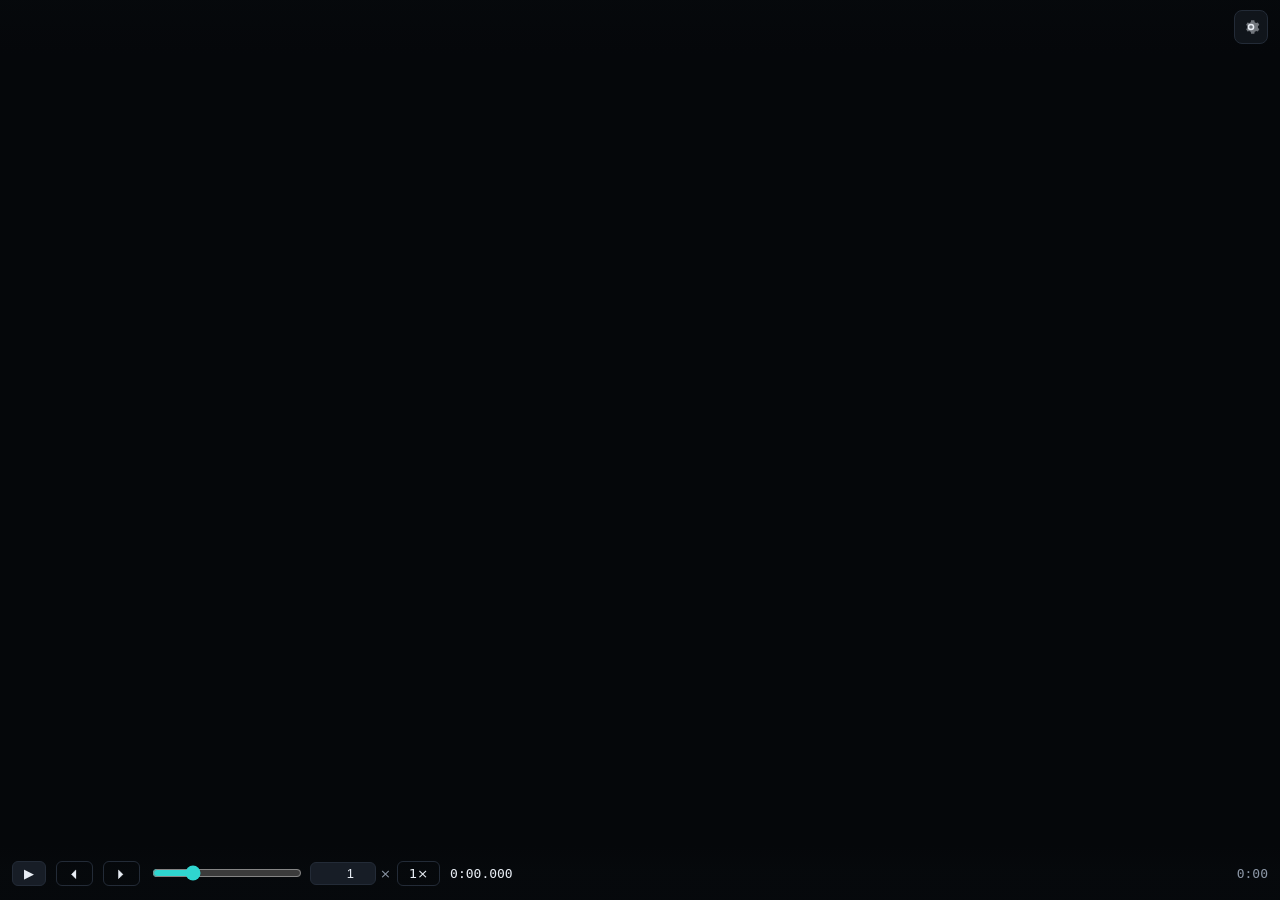
==== crates/gui/ui/analyze.html @ a756b613 "Analyze playback: real-time frame streaming instead of a flipbook Measured first: the renderer itsel" ====
<!doctype html>
<html lang="en">
<head>
  <meta charset="utf-8" />
  <meta name="viewport" content="width=device-width, initial-scale=1" />
  <title>rhythr — Analyze</title>
  <link rel="stylesheet" href="style.css" />
  <link rel="stylesheet" href="analyze.css" />
</head>
<body class="an-window">
  <div id="stage">
    <canvas id="an-canvas"></canvas>
    <div id="an-msg" hidden></div>

    <div id="an-topbar">
      <span id="an-title" class="mono"></span>
      <span id="an-chip" class="chip info" hidden></span>
      <button class="an-icon" id="an-gear" title="Options (O)" aria-label="Options">
        <svg viewBox="0 0 24 24" width="20" height="20" aria-hidden="true">
          <path fill="currentColor" d="M12 8a4 4 0 1 0 0 8 4 4 0 0 0 0-8Zm0 6.2a2.2 2.2 0 1 1 0-4.4 2.2 2.2 0 0 1 0 4.4Z"/>
          <path fill="currentColor" d="m20.3 13.1.1-1.1-.1-1.1 1.7-1.3-1.7-3-2 .7q-.9-.7-1.9-1.1L16 4h-3.9l-.4 2.2q-1 .4-1.9 1.1l-2-.7-1.7 3 1.7 1.3-.1 1.1.1 1.1-1.7 1.3 1.7 3 2-.7q.9.7 1.9 1.1l.4 2.2H16l.4-2.2q1-.4 1.9-1.1l2 .7 1.7-3-1.7-1.3Z" opacity=".45"/>
        </svg>
      </button>
    </div>

    <div id="an-playbar">
      <button class="btn small" id="an-play" title="Play / pause (Space)">▶</button>
      <button class="btn small ghost" id="an-back" title="One frame back (←)">⏴</button>
      <button class="btn small ghost" id="an-fwd" title="One frame forward (→)">⏵</button>
      <span class="an-speedbox">
        <input type="range" id="an-speed" min="1" max="400" step="1" value="100" title="Playback speed">
        <input type="number" id="an-speed-num" min="0.01" max="4" step="0.01" value="1">
        <span class="an-x">×</span>
        <button class="btn small ghost" id="an-speed-reset" title="Back to 1×">1×</button>
      </span>
      <span id="an-time" class="mono">0:00.000</span>
      <canvas id="an-scrub"></canvas>
      <span id="an-total" class="mono">0:00</span>
    </div>
  </div>

  <aside id="an-options" hidden>
    <div class="an-opt-head">
      <nav id="an-secnav"></nav>
      <button class="an-icon" id="an-close" title="Hide options (O / Esc)" aria-label="Hide options">✕</button>
    </div>
    <div id="an-secbody"></div>
  </aside>

  <script src="analyze-window.js"></script>
</body>
</html>
---- crates/gui/ui/style.css ----
/* rhythr desktop UI — dark, committed to the game's look. */

:root {
  --bg: #0b0e12;
  --panel: #12161d;
  --panel-2: #171d26;
  --border: #232b37;
  --text: #e8edf4;
  --muted: #8b96a5;
  --accent: #2fd6d0;
  --accent-soft: rgba(47, 214, 208, 0.14);
  --danger: #ff5d6c;
  --ok: #58d68b;
  --warn: #f2c14e;
  --radius: 8px;
  font-size: 15px;
}

* { box-sizing: border-box; }

/* display:flex/grid on a rule would defeat the hidden attribute. */
[hidden] { display: none !important; }

select, option { background: var(--panel-2); color: var(--text); }

html, body {
  margin: 0;
  height: 100%;
  background: var(--bg);
  color: var(--text);
  font-family: system-ui, -apple-system, "Segoe UI", sans-serif;
  overflow: hidden;
  user-select: none;
  -webkit-user-select: none;
}

.mono { font-family: ui-monospace, "Cascadia Mono", Consolas, monospace; font-variant-numeric: tabular-nums; }
.muted { color: var(--muted); }
code { font-family: ui-monospace, Consolas, monospace; color: var(--accent); font-size: 0.92em; }

/* ───────────────────────── frame ───────────────────────── */

#topbar {
  display: flex; align-items: center; justify-content: space-between;
  height: 44px; padding: 0 14px;
  border-bottom: 1px solid var(--border);
  background: var(--panel);
}
.brand { display: flex; align-items: center; gap: 9px; font-weight: 600; letter-spacing: 0.01em; }
.brand .ver { color: var(--muted); font-weight: 400; font-size: 13px; }
#topbar-info { font-size: 13px; }

#layout {
  display: grid;
  grid-template-columns: 304px 1fr 288px;
  gap: 10px;
  padding: 10px;
  height: calc(100vh - 44px);
  min-height: 0;
}

#sources, #settings { display: flex; flex-direction: column; gap: 10px; min-height: 0; overflow-y: auto; }
#center { display: flex; flex-direction: column; gap: 8px; min-width: 0; min-height: 0; justify-content: center; }

/* ───────────────────────── cards ───────────────────────── */

.card {
  background: var(--panel);
  border: 1px solid var(--border);
  border-radius: var(--radius);
  padding: 10px 12px;
  flex-shrink: 0;
}
.card-head { display: flex; align-items: center; justify-content: space-between; margin-bottom: 6px; }
.card-head h2 { margin: 0; font-size: 12px; text-transform: uppercase; letter-spacing: 0.08em; color: var(--muted); font-weight: 600; }
.head-actions { display: flex; gap: 6px; }
.card-body .hint { margin: 4px 0; color: var(--muted); font-size: 13.5px; }

.src-title { font-weight: 600; margin: 2px 0 3px; overflow-wrap: anywhere; }
.src-meta { font-size: 13px; color: var(--muted); line-height: 1.55; }
.src-meta b { color: var(--text); font-weight: 500; }

.chip {
  display: inline-flex; align-items: center; gap: 5px;
  font-size: 12px; padding: 2px 8px; border-radius: 99px;
  border: 1px solid var(--border); margin-top: 6px;
}
.chip::before { content: ""; width: 6px; height: 6px; border-radius: 50%; background: currentColor; }
.chip.ok { color: var(--ok); border-color: rgba(88, 214, 139, 0.35); }
.chip.bad { color: var(--danger); border-color: rgba(255, 93, 108, 0.4); }
.chip.warn { color: var(--warn); border-color: rgba(242, 193, 78, 0.4); }
.chip.info { color: var(--accent); border-color: rgba(47, 214, 208, 0.35); }

#recent-list { list-style: none; margin: 0; padding: 0; }
#recent-list li {
  padding: 5px 6px; border-radius: 5px; cursor: pointer;
  font-size: 13px; color: var(--muted);
  white-space: nowrap; overflow: hidden; text-overflow: ellipsis;
}
#recent-list li:hover { background: var(--panel-2); color: var(--text); }

/* ───────────────────────── preview ───────────────────────── */

#preview-wrap {
  position: relative; flex: 1; min-height: 0; width: 100%; align-self: center;
  background: #05070a;
  border: 1px solid var(--border); border-radius: var(--radius);
  display: flex; align-items: center; justify-content: center;
  overflow: hidden;
}
#preview-img { max-width: 100%; max-height: 100%; display: block; }
#dropzone { text-align: center; color: var(--muted); }
#dropzone svg { color: var(--accent); opacity: 0.8; margin-bottom: 8px; }
#dropzone p { margin: 4px 0; }
#dropzone strong { color: var(--text); font-weight: 600; }

#preview-msg {
  position: absolute; inset: auto 0 0 0; padding: 6px 10px;
  background: rgba(11, 14, 18, 0.85); color: var(--warn); font-size: 13px;
}

#scrub-row { display: flex; align-items: center; gap: 10px; flex: 1 1 52px; min-height: 52px; max-height: 150px; }
#scrub-row span { font-size: 13px; color: var(--muted); width: 48px; text-align: center; }
#scrubber {
  flex: 1; height: 100%; min-height: 52px; min-width: 0;
  background: var(--panel);
  border: 1px solid var(--border); border-radius: 6px;
  cursor: crosshair; display: block;
}

/* ───────────────────────── render bar ───────────────────────── */

#render-bar {
  display: flex; align-items: center; gap: 12px;
  background: var(--panel);
  border: 1px solid var(--border); border-radius: var(--radius);
  padding: 10px 12px; flex-shrink: 0;
}
#render-status { flex: 1; min-width: 0; }
#render-text { font-size: 13.5px; white-space: nowrap; overflow: hidden; text-overflow: ellipsis; }
#render-progress-track {
  height: 6px; border-radius: 3px; background: var(--panel-2);
  overflow: hidden; margin-bottom: 5px;
}
#render-progress-fill {
  height: 100%; width: 0%;
  background: var(--accent);
  border-radius: 3px;
  transition: width 0.15s linear;
}

/* ───────────────────────── buttons ───────────────────────── */

.btn {
  font: inherit; color: var(--text);
  background: var(--panel-2);
  border: 1px solid var(--border); border-radius: 6px;
  padding: 7px 14px; cursor: pointer;
}
.btn:hover { border-color: var(--muted); }
.btn:disabled { opacity: 0.45; cursor: default; }
.btn:disabled:hover { border-color: var(--border); }
.btn.small { padding: 4px 11px; font-size: 13px; }
.btn.wide { width: 100%; }
.btn.ghost { background: transparent; }
.btn.primary {
  background: var(--accent); border-color: var(--accent);
  color: #04211f; font-weight: 600; padding: 9px 22px;
}
.btn.primary:hover:not(:disabled) { filter: brightness(1.1); }
.btn.danger { background: transparent; border-color: var(--danger); color: var(--danger); }
.btn:focus-visible { outline: 2px solid var(--accent); outline-offset: 1px; }

/* ───────────────────────── settings sidebar ───────────────────────── */

#tabs {
  display: grid; grid-auto-flow: column; grid-auto-columns: 1fr;
  background: var(--panel);
  border: 1px solid var(--border); border-radius: var(--radius);
  padding: 3px; gap: 3px; flex-shrink: 0;
}
.tab {
  font: inherit; padding: 6px 0; border: 0; border-radius: 6px;
  background: transparent; color: var(--muted); cursor: pointer; font-weight: 500;
}
.tab.active { background: var(--accent-soft); color: var(--accent); }

.tab-page {
  background: var(--panel);
  border: 1px solid var(--border); border-radius: var(--radius);
  padding: 12px; display: flex; flex-direction: column; gap: 12px;
  overflow-y: auto;
}

.field { display: flex; flex-direction: column; gap: 5px; }
.field > span { font-size: 13px; color: var(--muted); display: flex; justify-content: space-between; }
.field .sub { font-size: 12px; color: var(--muted); font-style: normal; }
.field .row { display: flex; gap: 6px; }
.field .row input { flex: 1; min-width: 0; }

input[type="text"], select {
  font: inherit; color: var(--text);
  background: var(--panel-2);
  border: 1px solid var(--border); border-radius: 6px;
  padding: 6px 8px; width: 100%;
}
select {
  -webkit-appearance: none; appearance: none;
  background-image: url("data:image/svg+xml,%3Csvg xmlns='http://www.w3.org/2000/svg' width='10' height='6'%3E%3Cpath d='M1 1l4 4 4-4' fill='none' stroke='%238b96a5' stroke-width='1.5'/%3E%3C/svg%3E");
  background-repeat: no-repeat;
  background-position: right 10px center;
  padding-right: 26px;
}
input[type="text"]:focus, select:focus { outline: none; border-color: var(--accent); }
input[type="range"] { accent-color: var(--accent); width: 100%; }

details#advanced summary { cursor: pointer; color: var(--muted); font-size: 13.5px; }
details#advanced[open] summary { margin-bottom: 10px; }
details#advanced > div, details#advanced > label { margin-bottom: 10px; }

/* ───────────────────────── HUD tab ───────────────────────── */

.hud-note { font-size: 12.5px; line-height: 1.5; }
.hud-group-title {
  font-size: 12px; text-transform: uppercase; letter-spacing: 0.08em;
  color: var(--muted); font-weight: 600; margin: 8px 0 4px;
}
.hud-row {
  display: flex; align-items: center; justify-content: space-between;
  padding: 5px 6px; border-radius: 6px; cursor: pointer; gap: 8px;
}
.hud-row:hover { background: var(--panel-2); }
.hud-row .name { flex: 1; font-size: 14px; }
.hud-row .name small { display: block; color: var(--muted); font-size: 12px; }
.dot { width: 7px; height: 7px; border-radius: 50%; display: inline-block; flex-shrink: 0; }
.dot.mod { background: var(--warn); }

.switch {
  width: 30px; height: 17px; border-radius: 99px; flex-shrink: 0;
  background: var(--panel-2); border: 1px solid var(--border);
  position: relative; transition: background 0.12s;
}
.switch::after {
  content: ""; position: absolute; top: 2px; left: 2px;
  width: 11px; height: 11px; border-radius: 50%;
  background: var(--muted); transition: transform 0.12s, background 0.12s;
}
.hud-row[data-on="1"] .switch { background: var(--accent-soft); border-color: var(--accent); }
.hud-row[data-on="1"] .switch::after { transform: translateX(13px); background: var(--accent); }

/* ───────────────────────── drop overlay ───────────────────────── */

#drop-overlay {
  position: fixed; inset: 0; z-index: 50;
  background: rgba(11, 14, 18, 0.72);
  border: 2px dashed var(--accent);
  display: flex; align-items: center; justify-content: center;
  font-size: 20px; font-weight: 600; color: var(--accent);
  pointer-events: none;
}

/* A card lit up as the drop target while a dragged file hovers it. */
.card.drop-target {
  outline: 2px solid var(--accent);
  outline-offset: -1px;
  background: var(--accent-soft);
}

/* Meter boxes in the editor (client-side geometry) get a dotted outline
   so they read as extras next to the renderer-backed element boxes. */
.hud-edit-box.meter { border-style: dotted; }

/* Preset list: click a row to apply, ✕ to delete. */
#preset-list { list-style: none; margin: 0; padding: 0; }
#preset-list li {
  display: flex; align-items: center; gap: 6px;
  padding: 5px 6px; border-radius: 5px; cursor: pointer;
  font-size: 13px; color: var(--muted);
}
#preset-list li:hover { background: var(--panel-2); color: var(--text); }
#preset-list li .name { flex: 1; min-width: 0; overflow: hidden; text-overflow: ellipsis; white-space: nowrap; }
#preset-list li .del {
  border: 0; background: none; color: var(--muted); cursor: pointer;
  font-size: 13px; padding: 0 4px; border-radius: 4px;
}
#preset-list li .del:hover { color: var(--danger); }

/* Clip row under the scrubber. */
#clip-row {
  display: flex; align-items: center; gap: 8px; flex-shrink: 0;
  font-size: 13px;
}
#clip-row .chip { margin-top: 0; cursor: pointer; }
#clip-row .chip:hover { border-color: var(--accent); color: var(--accent); }

/* HUD editor: corner resize handle (arrow in a circle) on every box. */
.hud-resize {
  position: absolute; top: -9px; right: -9px;
  width: 18px; height: 18px; border-radius: 50%;
  background: var(--accent); color: #07272b;
  display: flex; align-items: center; justify-content: center;
  font-size: 12px; line-height: 1; font-weight: 700;
  cursor: nwse-resize; pointer-events: auto; user-select: none;
}
.hud-resize::before { content: "⤢"; }

/* HUD editor: snap-grid picker dropdown. */
#hud-grid-menu {
  position: absolute; z-index: 60;
  background: var(--panel-2); border: 1px solid var(--border);
  border-radius: var(--radius); padding: 4px;
  display: flex; flex-direction: column; gap: 2px; min-width: 110px;
}
#hud-grid-menu button {
  background: none; border: none; color: var(--text);
  padding: 5px 10px; text-align: left; border-radius: 6px;
  font-size: 13px; cursor: pointer;
}
#hud-grid-menu button:hover { background: var(--panel); }
#hud-grid-menu button.active { color: var(--accent); font-weight: 600; }


.meter-opts {
  margin: 2px 6px 8px 14px; padding: 8px 10px;
  border-left: 2px solid var(--accent-soft);
  display: flex; flex-direction: column; gap: 6px; font-size: 13px;
  color: var(--muted);
}
.meter-opts label { display: flex; align-items: center; gap: 8px; }
.meter-opts input[type="range"] { flex: 1; }

#update-banner {
  position: fixed; left: 50%; bottom: 14px; transform: translateX(-50%);
  display: flex; align-items: center; gap: 10px; z-index: 40;
  background: var(--panel-2); border: 1px solid var(--accent);
  border-radius: 8px; padding: 8px 12px; font-size: 13.5px;
  box-shadow: 0 6px 24px rgba(0, 0, 0, 0.5);
}

::-webkit-scrollbar { width: 9px; }
::-webkit-scrollbar-thumb { background: var(--border); border-radius: 5px; }
::-webkit-scrollbar-track { background: transparent; }

#preview-tools { display: flex; gap: 6px; align-items: center; justify-content: flex-end; flex-shrink: 0; }
#thumb-wrap { position: relative; }
#btn-frame { position: static; }
#btn-edit-hud.active { border-color: var(--accent); color: var(--accent); background: var(--accent-soft); }
#hud-edit-layer { position: absolute; inset: 0; z-index: 25; pointer-events: none; }
.hud-edit-box {
  position: absolute; pointer-events: auto; cursor: grab;
  touch-action: none; /* else the browser pans and cancels touch drags */
  border: 1.5px dashed rgba(47, 214, 208, 0.75); border-radius: 4px;
  background: rgba(47, 214, 208, 0.06);
}
.hud-edit-box:hover { background: rgba(47, 214, 208, 0.14); }
.hud-edit-box.dragging { cursor: grabbing; border-style: solid; }
#thumb-menu {
  position: absolute; right: 0; top: calc(100% + 4px); z-index: 40;
  background: var(--panel-2); border: 1px solid var(--border);
  border-radius: 8px; padding: 4px; min-width: 170px;
  box-shadow: 0 6px 24px rgba(0, 0, 0, 0.5);
  display: flex; flex-direction: column; gap: 2px;
}
#thumb-menu button {
  font: inherit; text-align: left; color: var(--text);
  background: transparent; border: 0; border-radius: 6px;
  padding: 6px 10px; cursor: pointer; display: flex;
  justify-content: space-between; align-items: baseline; gap: 12px;
}
#thumb-menu button:hover { background: var(--accent-soft); }
#thumb-menu small { color: var(--muted); font-size: 12px; }

/* ─────────────────── analyze cards (shared with the Analyze window) ────── */

.an-card {
  background: var(--panel-2);
  border: 1px solid var(--border);
  border-radius: var(--radius);
  padding: 10px 12px;
}
.an-title {
  font-size: 12px; text-transform: uppercase; letter-spacing: 0.07em;
  color: var(--muted); font-weight: 600; margin-bottom: 7px;
}
.an-verdict { display: flex; align-items: center; gap: 10px; margin-bottom: 8px; }
.an-verdict .chip { margin-top: 0; }
.an-kv {
  display: flex; justify-content: space-between; gap: 10px;
  font-size: 13px; padding: 2px 0; color: var(--muted);
}
.an-kv b { color: var(--text); font-weight: 500; text-align: right; }
.an-graph { width: 100%; height: 78px; display: block; margin-top: 6px; }
.an-scatter { width: 100%; height: 170px; display: block; margin-bottom: 4px; }
.an-toggles { display: flex; flex-wrap: wrap; gap: 4px 14px; }
.an-tog { display: flex; align-items: center; gap: 6px; font-size: 13px; color: var(--text); cursor: pointer; }
.an-slider { display: flex; align-items: center; gap: 8px; margin-top: 8px; }
.an-slider input { flex: 1; }
.an-jump { color: var(--accent); cursor: pointer; text-decoration: none; }
.an-jump:hover { text-decoration: underline; }
.an-list { display: flex; flex-direction: column; gap: 3px; font-size: 13px; margin-top: 6px; }
.an-list.an-inline { flex-direction: row; flex-wrap: wrap; gap: 8px; margin-top: 4px; }
.an-halves {
  display: grid; grid-template-columns: auto 1fr 1fr; gap: 2px 12px;
  font-size: 13px; color: var(--muted); margin-top: 8px;
}
.an-halves span:nth-child(3n+2), .an-halves span:nth-child(3n) { color: var(--text); text-align: right; }
.an-halves span:nth-child(-n+3) { color: var(--muted); font-size: 12px; }
.an-signal { display: flex; gap: 8px; align-items: flex-start; margin-bottom: 8px; }
.an-signal .chip { margin-top: 2px; flex-shrink: 0; }
.an-signal b { font-size: 13px; font-weight: 600; }
.an-signal .hint { margin: 2px 0; }
.an-foot { border-top: 1px solid var(--border); padding-top: 6px; margin-top: 8px; }
.an-actions { display: flex; gap: 8px; flex-wrap: wrap; }
.an-main { color: var(--accent); }
.an-ghost { color: #ff9c41; }
.an-ok { color: var(--ok); }
.an-bad { color: var(--danger); }
---- crates/gui/ui/analyze.css ----
/* Analyze window: the replay fills the window; options slide in over it. */

body.an-window {
  height: 100vh;
  overflow: hidden;
  display: flex;
}

#stage {
  position: relative;
  flex: 1;
  min-width: 0;
  background: #05070a;
  display: flex;
  align-items: center;
  justify-content: center;
}

/* One canvas carries the frame AND its overlay: a single paint per
   frame, and the two can never be one paint out of sync. */
#an-canvas {
  display: block;
  cursor: crosshair;
}

#an-msg {
  position: absolute;
  top: 50%;
  left: 50%;
  transform: translate(-50%, -50%);
  color: var(--muted);
  font-size: 14px;
  text-align: center;
  max-width: 70%;
}

/* Chrome fades out while playing so nothing distracts from the replay. */
#an-topbar,
#an-playbar {
  position: absolute;
  z-index: 10;
  transition: opacity 0.25s ease;
}
body.an-immersive #an-topbar,
body.an-immersive #an-playbar {
  opacity: 0;
  pointer-events: none;
}

#an-topbar {
  top: 0;
  left: 0;
  right: 0;
  display: flex;
  align-items: center;
  gap: 10px;
  padding: 10px 12px;
  background: linear-gradient(rgba(6, 9, 12, 0.78), rgba(6, 9, 12, 0));
}
#an-title {
  font-size: 13px;
  color: var(--text);
  white-space: nowrap;
  overflow: hidden;
  text-overflow: ellipsis;
}
#an-topbar .chip {
  margin-top: 0;
  flex-shrink: 0;
}
#an-gear {
  margin-left: auto;
}

.an-icon {
  background: rgba(20, 26, 33, 0.75);
  border: 1px solid var(--border);
  color: var(--text);
  border-radius: 8px;
  width: 34px;
  height: 34px;
  display: inline-flex;
  align-items: center;
  justify-content: center;
  cursor: pointer;
  font: inherit;
  font-size: 15px;
  flex-shrink: 0;
}
.an-icon:hover {
  border-color: var(--accent);
  color: var(--accent);
}

#an-playbar {
  left: 0;
  right: 0;
  bottom: 0;
  display: flex;
  align-items: center;
  gap: 10px;
  padding: 10px 12px;
  background: linear-gradient(rgba(6, 9, 12, 0), rgba(6, 9, 12, 0.85) 45%);
}
#an-time,
#an-total {
  font-size: 13px;
  color: var(--text);
  flex-shrink: 0;
}
#an-total {
  color: var(--muted);
}
#an-scrub {
  flex: 1;
  height: 34px;
  min-width: 60px;
  cursor: crosshair;
  display: block;
}

.an-speedbox {
  display: flex;
  align-items: center;
  gap: 6px;
  flex-shrink: 0;
}
.an-speedbox input[type="range"] {
  width: 150px;
}
.an-speedbox input[type="number"] {
  width: 66px;
  text-align: right;
  padding: 3px 6px;
  font-size: 13px;
  background: var(--panel-2);
  color: var(--text);
  border: 1px solid var(--border);
  border-radius: 6px;
}
.an-speedbox .an-x {
  color: var(--muted);
  font-size: 13px;
  margin-left: -2px;
}

/* ── options drawer ─────────────────────────────────────────── */

#an-options {
  width: 380px;
  flex-shrink: 0;
  border-left: 1px solid var(--border);
  background: var(--panel);
  display: flex;
  flex-direction: column;
  min-height: 0;
}
.an-opt-head {
  display: flex;
  align-items: flex-start;
  gap: 8px;
  padding: 10px 10px 0;
}
#an-secnav {
  display: flex;
  flex-wrap: wrap;
  gap: 4px;
  flex: 1;
}
#an-secnav button {
  font: inherit;
  font-size: 12.5px;
  padding: 5px 10px;
  border-radius: 999px;
  border: 1px solid var(--border);
  background: transparent;
  color: var(--muted);
  cursor: pointer;
}
#an-secnav button.active {
  background: var(--accent-soft);
  color: var(--accent);
  border-color: transparent;
}
#an-secbody {
  flex: 1;
  overflow-y: auto;
  padding: 10px;
  display: flex;
  flex-direction: column;
  gap: 10px;
  min-height: 0;
}

/* Narrow windows: the drawer covers the stage instead of squeezing it. */
@media (max-width: 1000px) {
  #an-options {
    position: absolute;
    right: 0;
    top: 0;
    bottom: 0;
    width: min(380px, 92vw);
    z-index: 20;
    box-shadow: -18px 0 40px rgba(0, 0, 0, 0.5);
  }
}
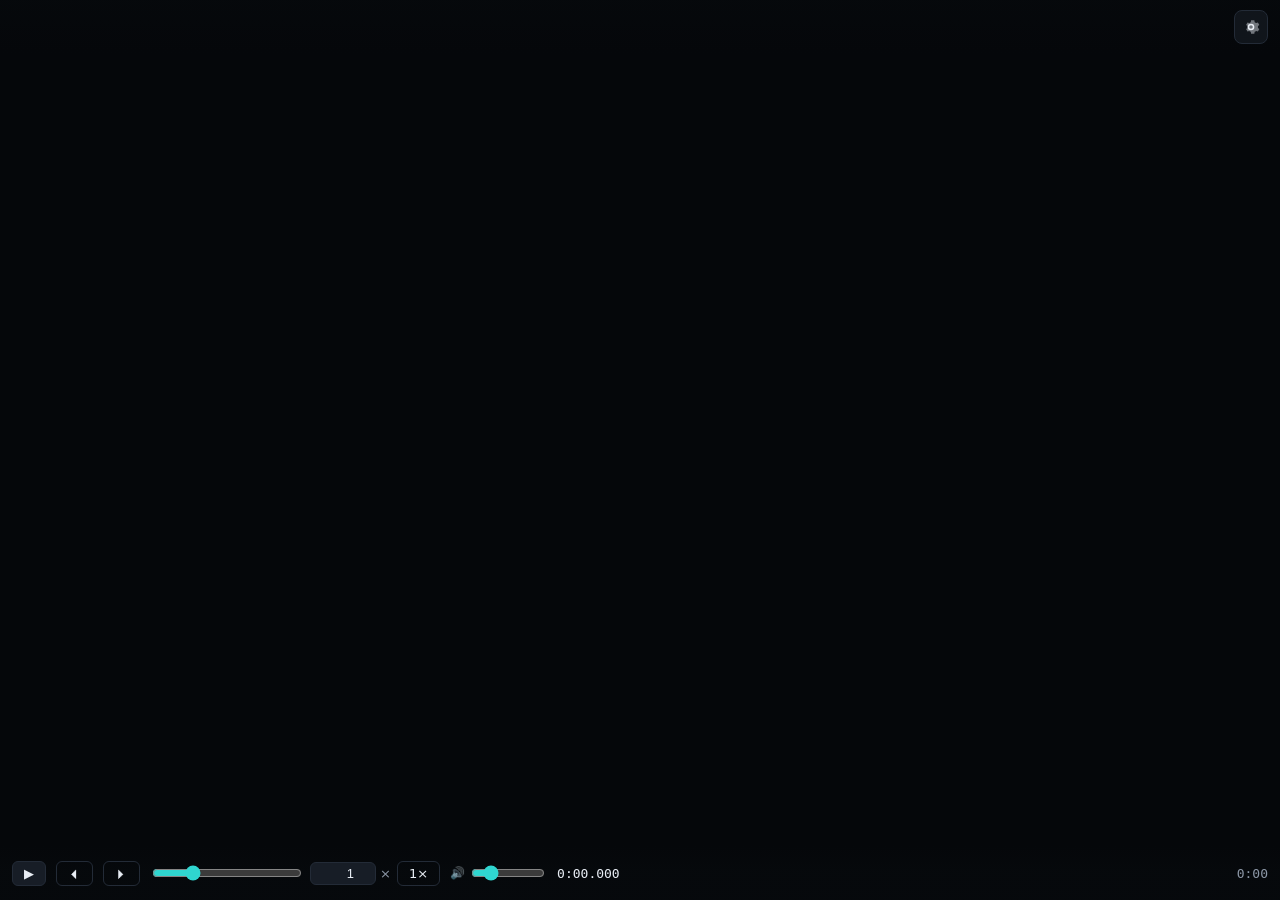
==== commit 93cd0a40: "Validated against 37 real leaderboard replays; signals recalibrated to the population Pulled a valid" ====
--- a/crates/gui/ui/analyze.html
+++ b/crates/gui/ui/analyze.html
@@ -9,7 +9,13 @@
 </head>
 <body class="an-window">
   <div id="stage">
+    <video id="an-video" hidden playsinline muted preload="auto"></video>
     <canvas id="an-canvas"></canvas>
+    <div id="an-prep" hidden>
+      <span id="an-prep-text">Preparing…</span>
+      <span id="an-prep-track"><span id="an-prep-fill"></span></span>
+      <button id="an-prep-cancel" title="Cancel">✕</button>
+    </div>
     <div id="an-msg" hidden></div>
 
     <div id="an-topbar">
@@ -33,6 +39,10 @@
         <span class="an-x">×</span>
         <button class="btn small ghost" id="an-speed-reset" title="Back to 1×">1×</button>
       </span>
+      <span class="an-volbox" title="Song volume">
+        <span class="an-volico">🔊</span>
+        <input type="range" id="an-vol" min="0" max="100" step="1" value="20">
+      </span>
       <span id="an-time" class="mono">0:00.000</span>
       <canvas id="an-scrub"></canvas>
       <span id="an-total" class="mono">0:00</span>
--- a/crates/gui/ui/analyze.css
+++ b/crates/gui/ui/analyze.css
@@ -21,6 +21,69 @@
 #an-canvas {
   display: block;
   cursor: crosshair;
+}
+/* Playback runs on a real video element (hardware decoded); the canvas
+   sits on top of it and carries only the overlays. */
+#an-video {
+  display: block;
+  max-width: 100%;
+  max-height: 100%;
+}
+body.an-playing #an-canvas {
+  position: absolute;
+  pointer-events: auto;
+}
+
+/* A quiet pill above the playbar — playback keeps running while a
+   segment renders in the background, so this must never block the view. */
+#an-prep {
+  position: absolute;
+  left: 50%;
+  bottom: 58px;
+  transform: translateX(-50%);
+  z-index: 12;
+  background: rgba(11, 14, 18, 0.85);
+  border: 1px solid var(--border);
+  border-radius: 999px;
+  padding: 5px 12px;
+  display: flex;
+  align-items: center;
+  gap: 8px;
+  transition: opacity 0.25s ease;
+}
+body.an-immersive #an-prep {
+  opacity: 0.55;
+}
+#an-prep-text {
+  font-size: 12px;
+  color: var(--muted);
+  white-space: nowrap;
+}
+#an-prep-track {
+  width: 90px;
+  height: 4px;
+  border-radius: 2px;
+  background: var(--panel-2);
+  overflow: hidden;
+  display: inline-block;
+}
+#an-prep-fill {
+  display: block;
+  height: 100%;
+  width: 0;
+  background: var(--accent);
+  transition: width 0.15s linear;
+}
+#an-prep-cancel {
+  background: none;
+  border: 0;
+  color: var(--muted);
+  font-size: 11px;
+  cursor: pointer;
+  padding: 0 2px;
+}
+#an-prep-cancel:hover {
+  color: var(--danger);
 }
 
 #an-msg {
@@ -142,6 +205,20 @@
   color: var(--muted);
   font-size: 13px;
   margin-left: -2px;
+}
+
+.an-volbox {
+  display: flex;
+  align-items: center;
+  gap: 4px;
+  flex-shrink: 0;
+}
+.an-volico {
+  font-size: 12px;
+  opacity: 0.75;
+}
+.an-volbox input[type="range"] {
+  width: 74px;
 }
 
 /* ── options drawer ─────────────────────────────────────────── */
@@ -204,3 +281,35 @@
     box-shadow: -18px 0 40px rgba(0, 0, 0, 0.5);
   }
 }
+
+.an-sndrow {
+  display: flex;
+  align-items: center;
+  gap: 10px;
+  margin-top: 6px;
+}
+.an-sndrow input[type="range"] {
+  flex: 1;
+}
+
+/* ── native live mode ───────────────────────────────────────── */
+/* The GPU paints the frame BEHIND the webview: everything between the
+   viewer's eye and that frame must be fully transparent. */
+/* The <html> layer paints last behind everything — it must go clear
+   too, or the GPU frame stays hidden behind an opaque page. */
+html.an-native,
+body.an-native,
+body.an-native #stage {
+  background: transparent;
+}
+body.an-native #an-canvas {
+  position: absolute;
+  /* The GPU frame spans the whole window; the canvas must never eat
+     clicks meant for the controls floating above it. Note picking runs
+     from a stage-level listener instead. */
+  pointer-events: none;
+}
+body.an-native #an-options {
+  position: relative;
+  z-index: 30;
+}
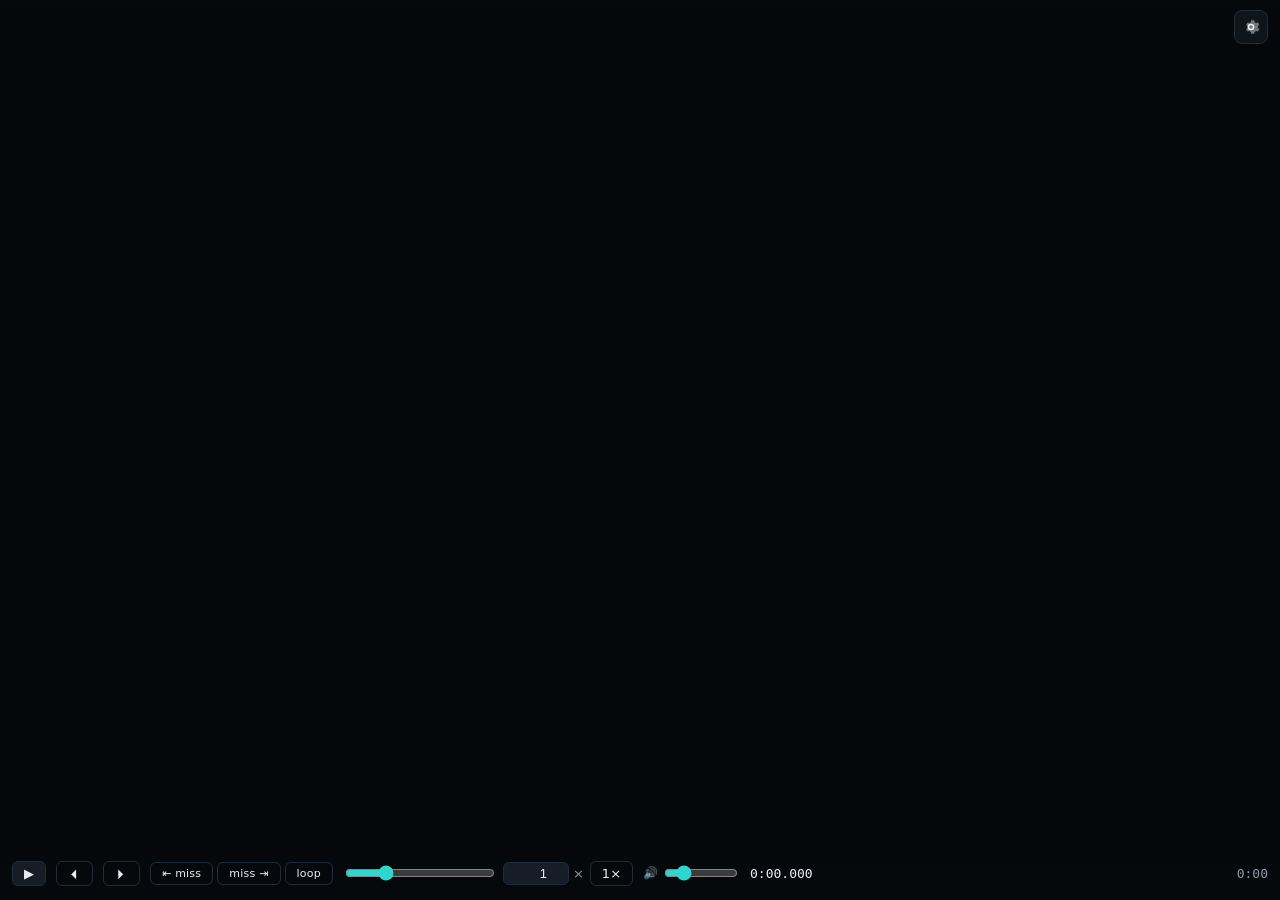
==== commit ce83ebe8: "Analyze: walk the misses, and say what the overlay means The window exists to study mistakes, and th" ====
--- a/crates/gui/ui/analyze.html
+++ b/crates/gui/ui/analyze.html
@@ -33,6 +33,11 @@
       <button class="btn small" id="an-play" title="Play / pause (Space)">▶</button>
       <button class="btn small ghost" id="an-back" title="One frame back (←)">⏴</button>
       <button class="btn small ghost" id="an-fwd" title="One frame forward (→)">⏵</button>
+      <span class="an-missnav">
+        <button class="btn small ghost" id="an-miss-prev" title="Previous miss (,)">⇤ miss</button>
+        <button class="btn small ghost" id="an-miss-next" title="Next miss (.)">miss ⇥</button>
+        <button class="btn small ghost" id="an-miss-loop" title="Loop the current miss (L)" aria-pressed="false">loop</button>
+      </span>
       <span class="an-speedbox">
         <input type="range" id="an-speed" min="1" max="400" step="1" value="100" title="Playback speed">
         <input type="number" id="an-speed-num" min="0.01" max="4" step="0.01" value="1">
--- a/crates/gui/ui/analyze.css
+++ b/crates/gui/ui/analyze.css
@@ -313,3 +313,31 @@
   position: relative;
   z-index: 30;
 }
+
+/* Miss walker in the transport: same weight as the frame steps, with the
+   loop button reading as engaged while it is on. */
+.an-missnav { display: inline-flex; gap: 4px; align-items: center; }
+.an-missnav .btn { font-size: 11px; letter-spacing: 0.02em; }
+.an-missnav .btn.on {
+  color: var(--accent);
+  border-color: color-mix(in srgb, var(--accent) 55%, transparent);
+}
+.an-missnav .btn:disabled { opacity: 0.35; }
+
+/* Overlay legend: swatch + sentence, so the key reads like the picture. */
+.an-legend {
+  display: grid;
+  grid-template-columns: 18px 1fr;
+  gap: 7px 9px;
+  align-items: start;
+  font-size: 11.5px;
+  line-height: 1.45;
+  color: var(--text-dim, #9aa7b4);
+}
+.an-swatch { display: block; width: 16px; height: 16px; margin-top: 1px; }
+.an-sw-line { height: 0; border-top: 2px solid var(--sw); margin-top: 8px; }
+.an-sw-box { border: 2px solid var(--sw); border-radius: 1px; }
+.an-sw-dot {
+  width: 10px; height: 10px; margin: 4px 0 0 3px;
+  border-radius: 50%; background: var(--sw);
+}
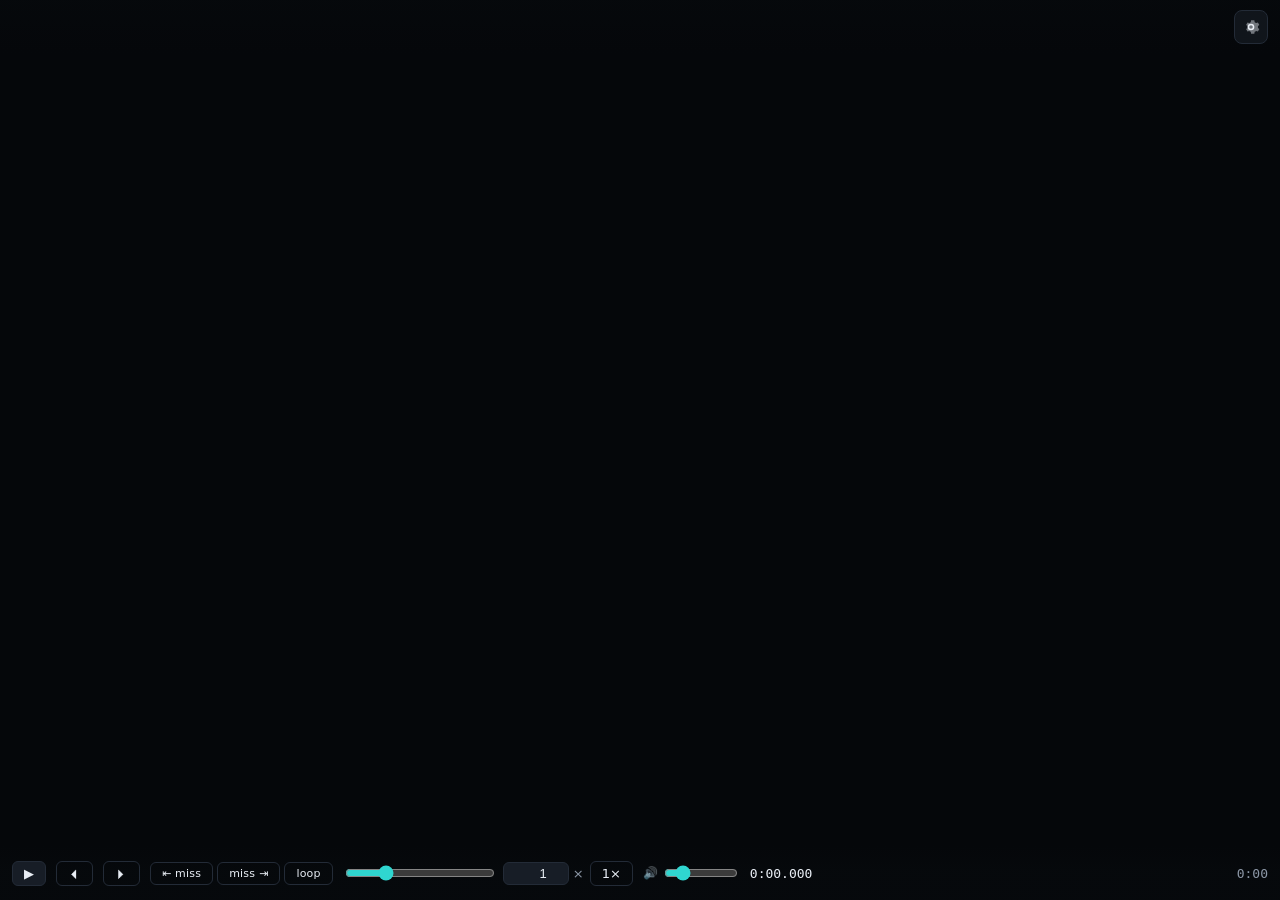
==== commit 5419bedc: "Analyze: a playbar that survives a narrow window, and slow motion that exists The transport packs pl" ====
--- a/crates/gui/ui/analyze.html
+++ b/crates/gui/ui/analyze.html
@@ -48,9 +48,11 @@
         <span class="an-volico">🔊</span>
         <input type="range" id="an-vol" min="0" max="100" step="1" value="20">
       </span>
-      <span id="an-time" class="mono">0:00.000</span>
-      <canvas id="an-scrub"></canvas>
-      <span id="an-total" class="mono">0:00</span>
+      <span class="an-seek">
+        <span id="an-time" class="mono">0:00.000</span>
+        <canvas id="an-scrub"></canvas>
+        <span id="an-total" class="mono">0:00</span>
+      </span>
     </div>
   </div>
 
--- a/crates/gui/ui/style.css
+++ b/crates/gui/ui/style.css
@@ -13,7 +13,21 @@
   --ok: #58d68b;
   --warn: #f2c14e;
   --radius: 8px;
-  font-size: 15px;
+  --radius-sm: 6px;
+  --radius-pill: 99px;
+
+  /* Every size the interface scale has to move is expressed against the root
+     font size, so setting --ui-scale (app.js) is all the scaling there is. */
+  --ui-scale: 1;
+  font-size: calc(15px * var(--ui-scale));
+  --fs-xs: 0.8rem;
+  --fs-sm: 0.8667rem;
+  --fs-md: 0.9rem;
+  --fs-lg: 0.9333rem;
+  --fs-xl: 1.3333rem;
+  --pad-card: 0.6667rem 0.8rem;
+  --pad-row: 0.3333rem 0.4rem;
+  --topbar-h: 2.9333rem;
 }
 
 * { box-sizing: border-box; }
@@ -42,25 +56,25 @@
 
 #topbar {
   display: flex; align-items: center; justify-content: space-between;
-  height: 44px; padding: 0 14px;
+  height: var(--topbar-h); padding: 0 0.9333rem;
   border-bottom: 1px solid var(--border);
   background: var(--panel);
 }
 .brand { display: flex; align-items: center; gap: 9px; font-weight: 600; letter-spacing: 0.01em; }
-.brand .ver { color: var(--muted); font-weight: 400; font-size: 13px; }
-#topbar-info { font-size: 13px; }
+.brand .ver { color: var(--muted); font-weight: 400; font-size: var(--fs-sm); }
+#topbar-info { font-size: var(--fs-sm); }
 
 #layout {
   display: grid;
-  grid-template-columns: 304px 1fr 288px;
-  gap: 10px;
-  padding: 10px;
-  height: calc(100vh - 44px);
+  grid-template-columns: 20.2667rem 1fr 19.2rem;
+  gap: 0.6667rem;
+  padding: 0.6667rem;
+  height: calc(100vh - var(--topbar-h));
   min-height: 0;
 }
 
-#sources, #settings { display: flex; flex-direction: column; gap: 10px; min-height: 0; overflow-y: auto; }
-#center { display: flex; flex-direction: column; gap: 8px; min-width: 0; min-height: 0; justify-content: center; }
+#sources, #settings { display: flex; flex-direction: column; gap: 0.6667rem; min-height: 0; overflow-y: auto; overflow-x: hidden; }
+#center { display: flex; flex-direction: column; gap: 0.5333rem; min-width: 0; min-height: 0; justify-content: center; }
 
 /* ───────────────────────── cards ───────────────────────── */
 
@@ -68,21 +82,48 @@
   background: var(--panel);
   border: 1px solid var(--border);
   border-radius: var(--radius);
-  padding: 10px 12px;
+  padding: var(--pad-card);
   flex-shrink: 0;
 }
 .card-head { display: flex; align-items: center; justify-content: space-between; margin-bottom: 6px; }
-.card-head h2 { margin: 0; font-size: 12px; text-transform: uppercase; letter-spacing: 0.08em; color: var(--muted); font-weight: 600; }
+.card-head h2 { margin: 0; font-size: var(--fs-xs); text-transform: uppercase; letter-spacing: 0.08em; color: var(--muted); font-weight: 600; }
+
+/* Optional sources (game link, ghost, background, presets) each held a
+   paragraph of explanation forever, so the rail was eight equally loud
+   cards. They fold away; the title stays as the way back in. */
+.card.optional .card-head h2 {
+  cursor: pointer;
+  display: inline-flex; align-items: center; gap: 6px;
+  user-select: none;
+}
+.card.optional .card-head h2::before {
+  content: ""; width: 0; height: 0;
+  border-left: 4px solid currentColor;
+  border-top: 3.5px solid transparent;
+  border-bottom: 3.5px solid transparent;
+  transform: rotate(90deg);
+  transition: transform 120ms ease;
+}
+.card.optional.collapsed .card-head h2::before { transform: rotate(0deg); }
+.card.optional.collapsed .card-body { display: none; }
+.card.optional .card-head h2:hover { color: var(--text); }
+.card.optional.collapsed .card-head { margin-bottom: 0; }
 .head-actions { display: flex; gap: 6px; }
-.card-body .hint { margin: 4px 0; color: var(--muted); font-size: 13.5px; }
+.card-body .hint { margin: 4px 0; color: var(--muted); font-size: var(--fs-md); }
 
 .src-title { font-weight: 600; margin: 2px 0 3px; overflow-wrap: anywhere; }
-.src-meta { font-size: 13px; color: var(--muted); line-height: 1.55; }
+.src-meta { font-size: var(--fs-sm); color: var(--muted); line-height: 1.55; overflow-wrap: anywhere; }
+/* A file path has no spaces to break at, so it used to widen the whole rail
+   and put a horizontal scrollbar under it. Keep it on one line, full text in
+   the tooltip. */
+.src-path {
+  white-space: nowrap; overflow: hidden; text-overflow: ellipsis;
+}
 .src-meta b { color: var(--text); font-weight: 500; }
 
 .chip {
   display: inline-flex; align-items: center; gap: 5px;
-  font-size: 12px; padding: 2px 8px; border-radius: 99px;
+  font-size: var(--fs-xs); padding: 2px 8px; border-radius: var(--radius-pill);
   border: 1px solid var(--border); margin-top: 6px;
 }
 .chip::before { content: ""; width: 6px; height: 6px; border-radius: 50%; background: currentColor; }
@@ -91,13 +132,14 @@
 .chip.warn { color: var(--warn); border-color: rgba(242, 193, 78, 0.4); }
 .chip.info { color: var(--accent); border-color: rgba(47, 214, 208, 0.35); }
 
-#recent-list { list-style: none; margin: 0; padding: 0; }
-#recent-list li {
-  padding: 5px 6px; border-radius: 5px; cursor: pointer;
-  font-size: 13px; color: var(--muted);
-  white-space: nowrap; overflow: hidden; text-overflow: ellipsis;
-}
-#recent-list li:hover { background: var(--panel-2); color: var(--text); }
+/* Recent replays and layout presets are the same row in two rails. */
+#recent-list, #preset-list { list-style: none; margin: 0; padding: 0; }
+#recent-list li, #preset-list li {
+  padding: var(--pad-row); border-radius: 5px; cursor: pointer;
+  font-size: var(--fs-sm); color: var(--muted);
+}
+#recent-list li:hover, #preset-list li:hover { background: var(--panel-2); color: var(--text); }
+#recent-list li { white-space: nowrap; overflow: hidden; text-overflow: ellipsis; }
 
 /* ───────────────────────── preview ───────────────────────── */
 
@@ -112,19 +154,20 @@
 #dropzone { text-align: center; color: var(--muted); }
 #dropzone svg { color: var(--accent); opacity: 0.8; margin-bottom: 8px; }
 #dropzone p { margin: 4px 0; }
+#dropzone button { margin-top: 12px; }
 #dropzone strong { color: var(--text); font-weight: 600; }
 
 #preview-msg {
   position: absolute; inset: auto 0 0 0; padding: 6px 10px;
-  background: rgba(11, 14, 18, 0.85); color: var(--warn); font-size: 13px;
+  background: rgba(11, 14, 18, 0.85); color: var(--warn); font-size: var(--fs-sm);
 }
 
 #scrub-row { display: flex; align-items: center; gap: 10px; flex: 1 1 52px; min-height: 52px; max-height: 150px; }
-#scrub-row span { font-size: 13px; color: var(--muted); width: 48px; text-align: center; }
+#scrub-row span { font-size: var(--fs-sm); color: var(--muted); width: 3.2rem; text-align: center; }
 #scrubber {
   flex: 1; height: 100%; min-height: 52px; min-width: 0;
   background: var(--panel);
-  border: 1px solid var(--border); border-radius: 6px;
+  border: 1px solid var(--border); border-radius: var(--radius-sm);
   cursor: crosshair; display: block;
 }
 
@@ -134,10 +177,15 @@
   display: flex; align-items: center; gap: 12px;
   background: var(--panel);
   border: 1px solid var(--border); border-radius: var(--radius);
-  padding: 10px 12px; flex-shrink: 0;
+  padding: var(--pad-card); flex-shrink: 0;
 }
 #render-status { flex: 1; min-width: 0; }
-#render-text { font-size: 13.5px; white-space: nowrap; overflow: hidden; text-overflow: ellipsis; }
+#render-text { font-size: var(--fs-md); white-space: nowrap; overflow: hidden; text-overflow: ellipsis; }
+/* The file a render will write, so it is knowable before it runs. */
+#render-target {
+  font-size: var(--fs-xs); opacity: 0.75; margin-top: 2px;
+  white-space: nowrap; overflow: hidden; text-overflow: ellipsis;
+}
 #render-progress-track {
   height: 6px; border-radius: 3px; background: var(--panel-2);
   overflow: hidden; margin-bottom: 5px;
@@ -154,22 +202,48 @@
 .btn {
   font: inherit; color: var(--text);
   background: var(--panel-2);
-  border: 1px solid var(--border); border-radius: 6px;
-  padding: 7px 14px; cursor: pointer;
+  border: 1px solid var(--border); border-radius: var(--radius-sm);
+  padding: 0.4667rem 0.9333rem; cursor: pointer;
 }
 .btn:hover { border-color: var(--muted); }
 .btn:disabled { opacity: 0.45; cursor: default; }
 .btn:disabled:hover { border-color: var(--border); }
-.btn.small { padding: 4px 11px; font-size: 13px; }
+.btn.small { padding: 0.2667rem 0.7333rem; font-size: var(--fs-sm); }
 .btn.wide { width: 100%; }
 .btn.ghost { background: transparent; }
 .btn.primary {
   background: var(--accent); border-color: var(--accent);
-  color: #04211f; font-weight: 600; padding: 9px 22px;
+  color: #04211f; font-weight: 600; padding: 0.6rem 1.4667rem;
 }
 .btn.primary:hover:not(:disabled) { filter: brightness(1.1); }
+/* One step below primary: marks the useful action in a toolbar without
+   competing with Render video, the page's single filled button. */
+.btn.accent {
+  color: var(--accent);
+  border-color: color-mix(in srgb, var(--accent) 45%, var(--border));
+  background: color-mix(in srgb, var(--accent) 8%, transparent);
+}
+.btn.accent:hover:not(:disabled) { border-color: var(--accent); }
+/* Separates the run-level actions from the HUD editing tools. */
+.tool-sep {
+  display: inline-block; width: 1px; height: 15px; margin: 0 4px -3px;
+  background: var(--border);
+}
 .btn.danger { background: transparent; border-color: var(--danger); color: var(--danger); }
-.btn:focus-visible { outline: 2px solid var(--accent); outline-offset: 1px; }
+/* Tabs, HUD switches, rail rows and menu items are not .btn, and a keyboard
+   user has to be able to see them just the same. */
+.btn:focus-visible,
+.tab:focus-visible,
+.hud-row:focus-visible,
+.card.optional .card-head h2:focus-visible,
+#recent-list li:focus-visible,
+#preset-list li:focus-visible,
+#preset-list li .del:focus-visible,
+#hud-grid-menu button:focus-visible,
+#thumb-menu button:focus-visible {
+  outline: 2px solid var(--accent);
+  outline-offset: 1px;
+}
 
 /* ───────────────────────── settings sidebar ───────────────────────── */
 
@@ -180,7 +254,7 @@
   padding: 3px; gap: 3px; flex-shrink: 0;
 }
 .tab {
-  font: inherit; padding: 6px 0; border: 0; border-radius: 6px;
+  font: inherit; padding: 6px 0; border: 0; border-radius: var(--radius-sm);
   background: transparent; color: var(--muted); cursor: pointer; font-weight: 500;
 }
 .tab.active { background: var(--accent-soft); color: var(--accent); }
@@ -188,20 +262,20 @@
 .tab-page {
   background: var(--panel);
   border: 1px solid var(--border); border-radius: var(--radius);
-  padding: 12px; display: flex; flex-direction: column; gap: 12px;
+  padding: 0.8rem; display: flex; flex-direction: column; gap: 0.8rem;
   overflow-y: auto;
 }
 
 .field { display: flex; flex-direction: column; gap: 5px; }
-.field > span { font-size: 13px; color: var(--muted); display: flex; justify-content: space-between; }
-.field .sub { font-size: 12px; color: var(--muted); font-style: normal; }
+.field > span { font-size: var(--fs-sm); color: var(--muted); display: flex; justify-content: space-between; }
+.field .sub { font-size: var(--fs-xs); color: var(--muted); font-style: normal; }
 .field .row { display: flex; gap: 6px; }
 .field .row input { flex: 1; min-width: 0; }
 
 input[type="text"], select {
   font: inherit; color: var(--text);
   background: var(--panel-2);
-  border: 1px solid var(--border); border-radius: 6px;
+  border: 1px solid var(--border); border-radius: var(--radius-sm);
   padding: 6px 8px; width: 100%;
 }
 select {
@@ -214,29 +288,29 @@
 input[type="text"]:focus, select:focus { outline: none; border-color: var(--accent); }
 input[type="range"] { accent-color: var(--accent); width: 100%; }
 
-details#advanced summary { cursor: pointer; color: var(--muted); font-size: 13.5px; }
+details#advanced summary { cursor: pointer; color: var(--muted); font-size: var(--fs-md); }
 details#advanced[open] summary { margin-bottom: 10px; }
 details#advanced > div, details#advanced > label { margin-bottom: 10px; }
 
 /* ───────────────────────── HUD tab ───────────────────────── */
 
-.hud-note { font-size: 12.5px; line-height: 1.5; }
+.hud-note { font-size: 0.8333rem; line-height: 1.5; }
 .hud-group-title {
-  font-size: 12px; text-transform: uppercase; letter-spacing: 0.08em;
+  font-size: var(--fs-xs); text-transform: uppercase; letter-spacing: 0.08em;
   color: var(--muted); font-weight: 600; margin: 8px 0 4px;
 }
 .hud-row {
   display: flex; align-items: center; justify-content: space-between;
-  padding: 5px 6px; border-radius: 6px; cursor: pointer; gap: 8px;
+  padding: var(--pad-row); border-radius: var(--radius-sm); cursor: pointer; gap: 8px;
 }
 .hud-row:hover { background: var(--panel-2); }
-.hud-row .name { flex: 1; font-size: 14px; }
-.hud-row .name small { display: block; color: var(--muted); font-size: 12px; }
+.hud-row .name { flex: 1; font-size: var(--fs-lg); }
+.hud-row .name small { display: block; color: var(--muted); font-size: var(--fs-xs); }
 .dot { width: 7px; height: 7px; border-radius: 50%; display: inline-block; flex-shrink: 0; }
 .dot.mod { background: var(--warn); }
 
 .switch {
-  width: 30px; height: 17px; border-radius: 99px; flex-shrink: 0;
+  width: 30px; height: 17px; border-radius: var(--radius-pill); flex-shrink: 0;
   background: var(--panel-2); border: 1px solid var(--border);
   position: relative; transition: background 0.12s;
 }
@@ -255,7 +329,7 @@
   background: rgba(11, 14, 18, 0.72);
   border: 2px dashed var(--accent);
   display: flex; align-items: center; justify-content: center;
-  font-size: 20px; font-weight: 600; color: var(--accent);
+  font-size: var(--fs-xl); font-weight: 600; color: var(--accent);
   pointer-events: none;
 }
 
@@ -271,24 +345,18 @@
 .hud-edit-box.meter { border-style: dotted; }
 
 /* Preset list: click a row to apply, ✕ to delete. */
-#preset-list { list-style: none; margin: 0; padding: 0; }
-#preset-list li {
-  display: flex; align-items: center; gap: 6px;
-  padding: 5px 6px; border-radius: 5px; cursor: pointer;
-  font-size: 13px; color: var(--muted);
-}
-#preset-list li:hover { background: var(--panel-2); color: var(--text); }
+#preset-list li { display: flex; align-items: center; gap: 6px; }
 #preset-list li .name { flex: 1; min-width: 0; overflow: hidden; text-overflow: ellipsis; white-space: nowrap; }
 #preset-list li .del {
   border: 0; background: none; color: var(--muted); cursor: pointer;
-  font-size: 13px; padding: 0 4px; border-radius: 4px;
+  font-size: var(--fs-sm); padding: 0 4px; border-radius: 4px;
 }
 #preset-list li .del:hover { color: var(--danger); }
 
 /* Clip row under the scrubber. */
 #clip-row {
   display: flex; align-items: center; gap: 8px; flex-shrink: 0;
-  font-size: 13px;
+  font-size: var(--fs-sm);
 }
 #clip-row .chip { margin-top: 0; cursor: pointer; }
 #clip-row .chip:hover { border-color: var(--accent); color: var(--accent); }
@@ -299,7 +367,7 @@
   width: 18px; height: 18px; border-radius: 50%;
   background: var(--accent); color: #07272b;
   display: flex; align-items: center; justify-content: center;
-  font-size: 12px; line-height: 1; font-weight: 700;
+  font-size: var(--fs-xs); line-height: 1; font-weight: 700;
   cursor: nwse-resize; pointer-events: auto; user-select: none;
 }
 .hud-resize::before { content: "⤢"; }
@@ -313,8 +381,8 @@
 }
 #hud-grid-menu button {
   background: none; border: none; color: var(--text);
-  padding: 5px 10px; text-align: left; border-radius: 6px;
-  font-size: 13px; cursor: pointer;
+  padding: 5px 10px; text-align: left; border-radius: var(--radius-sm);
+  font-size: var(--fs-sm); cursor: pointer;
 }
 #hud-grid-menu button:hover { background: var(--panel); }
 #hud-grid-menu button.active { color: var(--accent); font-weight: 600; }
@@ -323,7 +391,7 @@
 .meter-opts {
   margin: 2px 6px 8px 14px; padding: 8px 10px;
   border-left: 2px solid var(--accent-soft);
-  display: flex; flex-direction: column; gap: 6px; font-size: 13px;
+  display: flex; flex-direction: column; gap: 6px; font-size: var(--fs-sm);
   color: var(--muted);
 }
 .meter-opts label { display: flex; align-items: center; gap: 8px; }
@@ -333,7 +401,7 @@
   position: fixed; left: 50%; bottom: 14px; transform: translateX(-50%);
   display: flex; align-items: center; gap: 10px; z-index: 40;
   background: var(--panel-2); border: 1px solid var(--accent);
-  border-radius: 8px; padding: 8px 12px; font-size: 13.5px;
+  border-radius: var(--radius); padding: 8px 12px; font-size: var(--fs-md);
   box-shadow: 0 6px 24px rgba(0, 0, 0, 0.5);
 }
 
@@ -357,18 +425,18 @@
 #thumb-menu {
   position: absolute; right: 0; top: calc(100% + 4px); z-index: 40;
   background: var(--panel-2); border: 1px solid var(--border);
-  border-radius: 8px; padding: 4px; min-width: 170px;
+  border-radius: var(--radius); padding: 4px; min-width: 170px;
   box-shadow: 0 6px 24px rgba(0, 0, 0, 0.5);
   display: flex; flex-direction: column; gap: 2px;
 }
 #thumb-menu button {
   font: inherit; text-align: left; color: var(--text);
-  background: transparent; border: 0; border-radius: 6px;
+  background: transparent; border: 0; border-radius: var(--radius-sm);
   padding: 6px 10px; cursor: pointer; display: flex;
   justify-content: space-between; align-items: baseline; gap: 12px;
 }
 #thumb-menu button:hover { background: var(--accent-soft); }
-#thumb-menu small { color: var(--muted); font-size: 12px; }
+#thumb-menu small { color: var(--muted); font-size: var(--fs-xs); }
 
 /* ─────────────────── analyze cards (shared with the Analyze window) ────── */
 
@@ -376,38 +444,38 @@
   background: var(--panel-2);
   border: 1px solid var(--border);
   border-radius: var(--radius);
-  padding: 10px 12px;
+  padding: var(--pad-card);
 }
 .an-title {
-  font-size: 12px; text-transform: uppercase; letter-spacing: 0.07em;
+  font-size: var(--fs-xs); text-transform: uppercase; letter-spacing: 0.07em;
   color: var(--muted); font-weight: 600; margin-bottom: 7px;
 }
 .an-verdict { display: flex; align-items: center; gap: 10px; margin-bottom: 8px; }
 .an-verdict .chip { margin-top: 0; }
 .an-kv {
   display: flex; justify-content: space-between; gap: 10px;
-  font-size: 13px; padding: 2px 0; color: var(--muted);
+  font-size: var(--fs-sm); padding: 2px 0; color: var(--muted);
 }
 .an-kv b { color: var(--text); font-weight: 500; text-align: right; }
 .an-graph { width: 100%; height: 78px; display: block; margin-top: 6px; }
 .an-scatter { width: 100%; height: 170px; display: block; margin-bottom: 4px; }
 .an-toggles { display: flex; flex-wrap: wrap; gap: 4px 14px; }
-.an-tog { display: flex; align-items: center; gap: 6px; font-size: 13px; color: var(--text); cursor: pointer; }
+.an-tog { display: flex; align-items: center; gap: 6px; font-size: var(--fs-sm); color: var(--text); cursor: pointer; }
 .an-slider { display: flex; align-items: center; gap: 8px; margin-top: 8px; }
 .an-slider input { flex: 1; }
 .an-jump { color: var(--accent); cursor: pointer; text-decoration: none; }
 .an-jump:hover { text-decoration: underline; }
-.an-list { display: flex; flex-direction: column; gap: 3px; font-size: 13px; margin-top: 6px; }
+.an-list { display: flex; flex-direction: column; gap: 3px; font-size: var(--fs-sm); margin-top: 6px; }
 .an-list.an-inline { flex-direction: row; flex-wrap: wrap; gap: 8px; margin-top: 4px; }
 .an-halves {
   display: grid; grid-template-columns: auto 1fr 1fr; gap: 2px 12px;
-  font-size: 13px; color: var(--muted); margin-top: 8px;
+  font-size: var(--fs-sm); color: var(--muted); margin-top: 8px;
 }
 .an-halves span:nth-child(3n+2), .an-halves span:nth-child(3n) { color: var(--text); text-align: right; }
-.an-halves span:nth-child(-n+3) { color: var(--muted); font-size: 12px; }
+.an-halves span:nth-child(-n+3) { color: var(--muted); font-size: var(--fs-xs); }
 .an-signal { display: flex; gap: 8px; align-items: flex-start; margin-bottom: 8px; }
 .an-signal .chip { margin-top: 2px; flex-shrink: 0; }
-.an-signal b { font-size: 13px; font-weight: 600; }
+.an-signal b { font-size: var(--fs-sm); font-weight: 600; }
 .an-signal .hint { margin: 2px 0; }
 .an-foot { border-top: 1px solid var(--border); padding-top: 6px; margin-top: 8px; }
 .an-actions { display: flex; gap: 8px; flex-wrap: wrap; }
--- a/crates/gui/ui/analyze.css
+++ b/crates/gui/ui/analyze.css
@@ -39,7 +39,7 @@
 #an-prep {
   position: absolute;
   left: 50%;
-  bottom: 58px;
+  bottom: calc(var(--playbar-h, 54px) + 4px);
   transform: translateX(-50%);
   z-index: 12;
   background: rgba(11, 14, 18, 0.85);
@@ -160,8 +160,12 @@
   right: 0;
   bottom: 0;
   display: flex;
-  align-items: center;
-  gap: 10px;
+  /* The fixed-width controls alone outgrow the row at the window's
+     minimum width — and the drawer steals another 380 px once it is
+     in flow. Folding keeps every control reachable; clipping loses them. */
+  flex-wrap: wrap;
+  align-items: center;
+  gap: 8px 10px;
   padding: 10px 12px;
   background: linear-gradient(rgba(6, 9, 12, 0), rgba(6, 9, 12, 0.85) 45%);
 }
@@ -173,6 +177,16 @@
 }
 #an-total {
   color: var(--muted);
+}
+/* Clock, scrub and total belong together — the scrub alone would fold and
+   leave the total time stranded on the next line. The basis stays above
+   what the clock ever needs (it grows to "12:34.567  [120 fps]" while
+   playing), so this block folds before it can squeeze its own contents. */
+.an-seek {
+  display: flex;
+  align-items: center;
+  gap: 10px;
+  flex: 1 1 280px;
 }
 #an-scrub {
   flex: 1;
@@ -317,7 +331,7 @@
 /* Miss walker in the transport: same weight as the frame steps, with the
    loop button reading as engaged while it is on. */
 .an-missnav { display: inline-flex; gap: 4px; align-items: center; }
-.an-missnav .btn { font-size: 11px; letter-spacing: 0.02em; }
+.an-missnav .btn { font-size: 11px; letter-spacing: 0.02em; white-space: nowrap; }
 .an-missnav .btn.on {
   color: var(--accent);
   border-color: color-mix(in srgb, var(--accent) 55%, transparent);
@@ -341,3 +355,22 @@
   width: 10px; height: 10px; margin: 4px 0 0 3px;
   border-radius: 50%; background: var(--sw);
 }
+
+/* Shortcut table in the View tab. */
+.an-keys {
+  display: grid;
+  grid-template-columns: auto 1fr;
+  gap: 5px 10px;
+  align-items: baseline;
+  font-size: 11.5px;
+}
+.an-keys kbd {
+  font: inherit;
+  font-family: ui-monospace, monospace;
+  white-space: nowrap;
+  padding: 1px 6px;
+  border: 1px solid var(--border);
+  border-radius: 4px;
+  color: var(--text);
+}
+.an-keys span { color: var(--text-dim, #9aa7b4); }
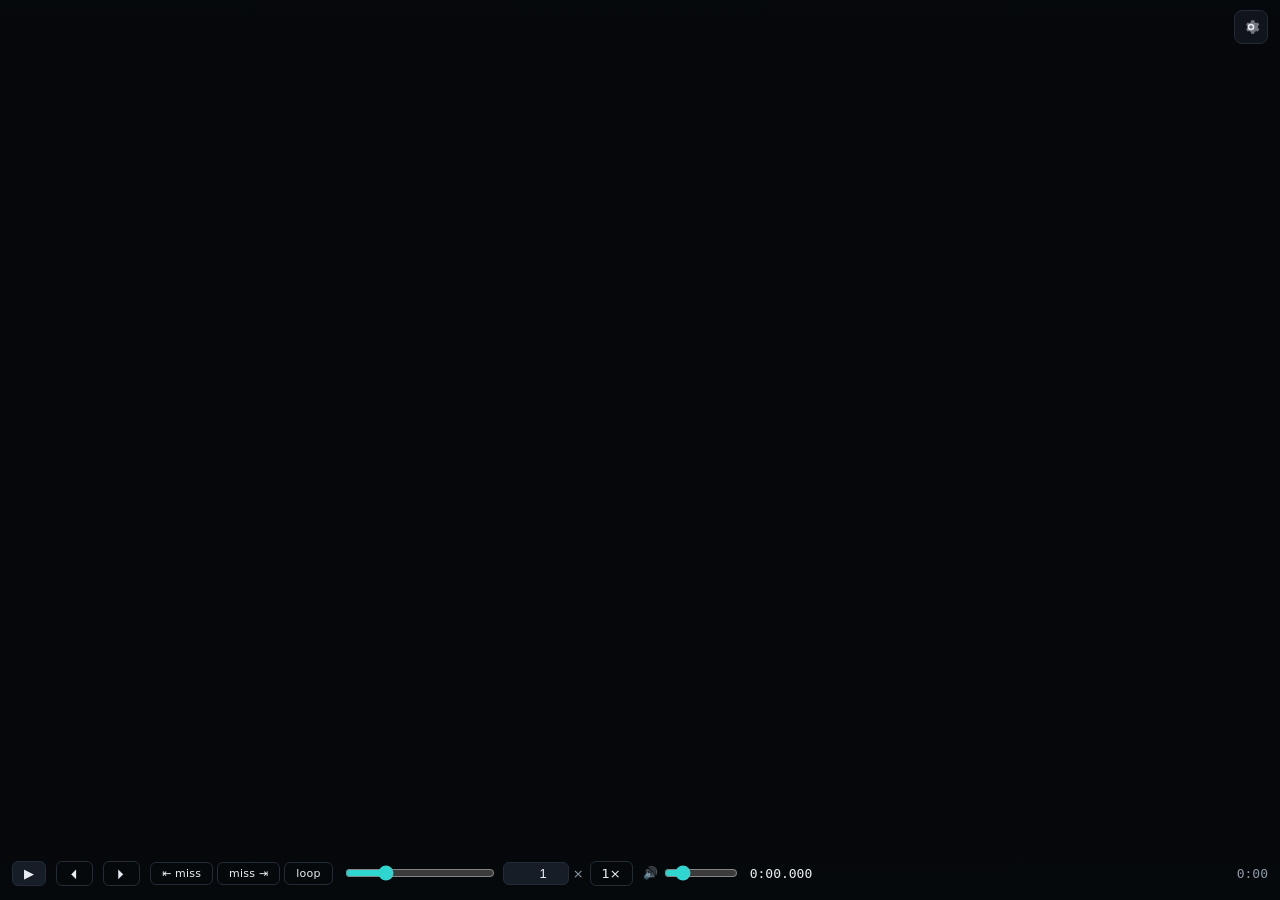
==== commit 1562c725: "Give every failure a code the user can quote A bug report says "it did not work". The message under " ====
--- a/crates/gui/ui/analyze.html
+++ b/crates/gui/ui/analyze.html
@@ -3,7 +3,7 @@
 <head>
   <meta charset="utf-8" />
   <meta name="viewport" content="width=device-width, initial-scale=1" />
-  <title>rhythr — Analyze</title>
+  <title>rhythr · Analyze</title>
   <link rel="stylesheet" href="style.css" />
   <link rel="stylesheet" href="analyze.css" />
 </head>
--- a/crates/gui/ui/style.css
+++ b/crates/gui/ui/style.css
@@ -1,4 +1,4 @@
-/* rhythr desktop UI — dark, committed to the game's look. */
+/* rhythr desktop UI: dark, committed to the game's look. */
 
 :root {
   --bg: #0b0e12;
@@ -121,6 +121,14 @@
 }
 .src-meta b { color: var(--text); font-weight: 500; }
 
+/* Numeric fields want tabular figures, but `input, select { font: inherit }`
+   further down outranks the .mono class, so they are named here instead. */
+#clip-row input,
+#tab-output input.mono {
+  font-family: ui-monospace, "Cascadia Mono", Consolas, monospace;
+  font-variant-numeric: tabular-nums;
+}
+
 .chip {
   display: inline-flex; align-items: center; gap: 5px;
   font-size: var(--fs-xs); padding: 2px 8px; border-radius: var(--radius-pill);
@@ -181,6 +189,13 @@
 }
 #render-status { flex: 1; min-width: 0; }
 #render-text { font-size: var(--fs-md); white-space: nowrap; overflow: hidden; text-overflow: ellipsis; }
+/* Progress is one line that must not reflow while it ticks; the finished
+   message is two, because the timing under it is the point of reading it. */
+#render-text.done { white-space: pre-line; overflow: visible; text-overflow: clip; overflow-wrap: anywhere; }
+/* The one place text must be copyable: a render failure is the message people
+   are asked to send on, and the app selects nothing by default. */
+#render-text, #render-target, #preview-msg { user-select: text; -webkit-user-select: text; }
+#render-text.done { line-height: 1.35; font-size: var(--fs-sm); }
 /* The file a render will write, so it is knowable before it runs. */
 #render-target {
   font-size: var(--fs-xs); opacity: 0.75; margin-top: 2px;
@@ -269,6 +284,10 @@
 .field { display: flex; flex-direction: column; gap: 5px; }
 .field > span { font-size: var(--fs-sm); color: var(--muted); display: flex; justify-content: space-between; }
 .field .sub { font-size: var(--fs-xs); color: var(--muted); font-style: normal; }
+/* A checkbox belongs next to its words; the row default spreads its two ends
+   apart, which for a tickbox reads as two unrelated controls. */
+.field > span.check { justify-content: flex-start; align-items: center; gap: 8px; }
+.field > span.check input { width: auto; flex: none; margin: 0; }
 .field .row { display: flex; gap: 6px; }
 .field .row input { flex: 1; min-width: 0; }
 
--- a/crates/gui/ui/analyze.css
+++ b/crates/gui/ui/analyze.css
@@ -34,35 +34,36 @@
   pointer-events: auto;
 }
 
-/* A quiet pill above the playbar — playback keeps running while a
+/* A quiet pill above the playbar. Playback keeps running while a
    segment renders in the background, so this must never block the view. */
 #an-prep {
   position: absolute;
   left: 50%;
-  bottom: calc(var(--playbar-h, 54px) + 4px);
+  /* --playbar-h is measured by the script, so it arrives in real pixels. */
+  bottom: calc(var(--playbar-h, 54px) + 0.2667rem);
   transform: translateX(-50%);
   z-index: 12;
   background: rgba(11, 14, 18, 0.85);
   border: 1px solid var(--border);
   border-radius: 999px;
-  padding: 5px 12px;
-  display: flex;
-  align-items: center;
-  gap: 8px;
+  padding: 0.3333rem 0.8rem;
+  display: flex;
+  align-items: center;
+  gap: 0.5333rem;
   transition: opacity 0.25s ease;
 }
 body.an-immersive #an-prep {
   opacity: 0.55;
 }
 #an-prep-text {
-  font-size: 12px;
+  font-size: var(--fs-xs);
   color: var(--muted);
   white-space: nowrap;
 }
 #an-prep-track {
-  width: 90px;
-  height: 4px;
-  border-radius: 2px;
+  width: 6rem;
+  height: 0.2667rem;
+  border-radius: 0.1333rem;
   background: var(--panel-2);
   overflow: hidden;
   display: inline-block;
@@ -78,9 +79,9 @@
   background: none;
   border: 0;
   color: var(--muted);
-  font-size: 11px;
+  font-size: 0.7333rem;
   cursor: pointer;
-  padding: 0 2px;
+  padding: 0 0.1333rem;
 }
 #an-prep-cancel:hover {
   color: var(--danger);
@@ -92,7 +93,7 @@
   left: 50%;
   transform: translate(-50%, -50%);
   color: var(--muted);
-  font-size: 14px;
+  font-size: var(--fs-lg);
   text-align: center;
   max-width: 70%;
 }
@@ -116,12 +117,12 @@
   right: 0;
   display: flex;
   align-items: center;
-  gap: 10px;
-  padding: 10px 12px;
+  gap: 0.6667rem;
+  padding: 0.6667rem 0.8rem;
   background: linear-gradient(rgba(6, 9, 12, 0.78), rgba(6, 9, 12, 0));
 }
 #an-title {
-  font-size: 13px;
+  font-size: var(--fs-sm);
   color: var(--text);
   white-space: nowrap;
   overflow: hidden;
@@ -140,14 +141,14 @@
   border: 1px solid var(--border);
   color: var(--text);
   border-radius: 8px;
-  width: 34px;
-  height: 34px;
+  width: 2.2667rem;
+  height: 2.2667rem;
   display: inline-flex;
   align-items: center;
   justify-content: center;
   cursor: pointer;
   font: inherit;
-  font-size: 15px;
+  font-size: 1rem;
   flex-shrink: 0;
 }
 .an-icon:hover {
@@ -161,33 +162,38 @@
   bottom: 0;
   display: flex;
   /* The fixed-width controls alone outgrow the row at the window's
-     minimum width — and the drawer steals another 380 px once it is
-     in flow. Folding keeps every control reachable; clipping loses them. */
+     minimum width, and the drawer takes its full width off the row once
+     it is in flow. Folding keeps every control reachable; clipping loses
+     them. A larger interface scale only makes the window effectively
+     narrower, so it folds the same way. */
   flex-wrap: wrap;
   align-items: center;
-  gap: 8px 10px;
-  padding: 10px 12px;
+  gap: 0.5333rem 0.6667rem;
+  padding: 0.6667rem 0.8rem;
   background: linear-gradient(rgba(6, 9, 12, 0), rgba(6, 9, 12, 0.85) 45%);
 }
 #an-time,
 #an-total {
-  font-size: 13px;
+  font-size: var(--fs-sm);
   color: var(--text);
   flex-shrink: 0;
 }
 #an-total {
   color: var(--muted);
 }
-/* Clock, scrub and total belong together — the scrub alone would fold and
+/* Clock, scrub and total belong together: the scrub alone would fold and
    leave the total time stranded on the next line. The basis stays above
    what the clock ever needs (it grows to "12:34.567  [120 fps]" while
-   playing), so this block folds before it can squeeze its own contents. */
+   playing), so this block folds before it can squeeze its own contents.
+   The basis is in rem because the clock inside it grows with the scale. */
 .an-seek {
   display: flex;
   align-items: center;
-  gap: 10px;
-  flex: 1 1 280px;
-}
+  gap: 0.6667rem;
+  flex: 1 1 18.6667rem;
+}
+/* The one box that stays in px: its bitmap is cut from this CSS box in
+   device pixels and only follows a change on the next redraw. */
 #an-scrub {
   flex: 1;
   height: 34px;
@@ -199,17 +205,17 @@
 .an-speedbox {
   display: flex;
   align-items: center;
-  gap: 6px;
+  gap: 0.4rem;
   flex-shrink: 0;
 }
 .an-speedbox input[type="range"] {
-  width: 150px;
+  width: 10rem;
 }
 .an-speedbox input[type="number"] {
-  width: 66px;
+  width: 4.4rem;
   text-align: right;
-  padding: 3px 6px;
-  font-size: 13px;
+  padding: 0.2rem 0.4rem;
+  font-size: var(--fs-sm);
   background: var(--panel-2);
   color: var(--text);
   border: 1px solid var(--border);
@@ -217,28 +223,28 @@
 }
 .an-speedbox .an-x {
   color: var(--muted);
-  font-size: 13px;
-  margin-left: -2px;
+  font-size: var(--fs-sm);
+  margin-left: -0.1333rem;
 }
 
 .an-volbox {
   display: flex;
   align-items: center;
-  gap: 4px;
+  gap: 0.2667rem;
   flex-shrink: 0;
 }
 .an-volico {
-  font-size: 12px;
+  font-size: var(--fs-xs);
   opacity: 0.75;
 }
 .an-volbox input[type="range"] {
-  width: 74px;
+  width: 4.9333rem;
 }
 
 /* ── options drawer ─────────────────────────────────────────── */
 
 #an-options {
-  width: 380px;
+  width: 25.3333rem;
   flex-shrink: 0;
   border-left: 1px solid var(--border);
   background: var(--panel);
@@ -249,19 +255,19 @@
 .an-opt-head {
   display: flex;
   align-items: flex-start;
-  gap: 8px;
-  padding: 10px 10px 0;
+  gap: 0.5333rem;
+  padding: 0.6667rem 0.6667rem 0;
 }
 #an-secnav {
   display: flex;
   flex-wrap: wrap;
-  gap: 4px;
+  gap: 0.2667rem;
   flex: 1;
 }
 #an-secnav button {
   font: inherit;
-  font-size: 12.5px;
-  padding: 5px 10px;
+  font-size: 0.8333rem;
+  padding: 0.3333rem 0.6667rem;
   border-radius: 999px;
   border: 1px solid var(--border);
   background: transparent;
@@ -276,21 +282,23 @@
 #an-secbody {
   flex: 1;
   overflow-y: auto;
-  padding: 10px;
+  padding: 0.6667rem;
   display: flex;
   flex-direction: column;
-  gap: 10px;
+  gap: 0.6667rem;
   min-height: 0;
 }
 
-/* Narrow windows: the drawer covers the stage instead of squeezing it. */
+/* Narrow windows: the drawer covers the stage instead of squeezing it.
+   The breakpoint stays in px: lengths in a media query are measured
+   against the initial font size, so rem here would ignore --ui-scale. */
 @media (max-width: 1000px) {
   #an-options {
     position: absolute;
     right: 0;
     top: 0;
     bottom: 0;
-    width: min(380px, 92vw);
+    width: min(25.3333rem, 92vw);
     z-index: 20;
     box-shadow: -18px 0 40px rgba(0, 0, 0, 0.5);
   }
@@ -299,8 +307,8 @@
 .an-sndrow {
   display: flex;
   align-items: center;
-  gap: 10px;
-  margin-top: 6px;
+  gap: 0.6667rem;
+  margin-top: 0.4rem;
 }
 .an-sndrow input[type="range"] {
   flex: 1;
@@ -309,7 +317,7 @@
 /* ── native live mode ───────────────────────────────────────── */
 /* The GPU paints the frame BEHIND the webview: everything between the
    viewer's eye and that frame must be fully transparent. */
-/* The <html> layer paints last behind everything — it must go clear
+/* The <html> layer paints last behind everything: it must go clear
    too, or the GPU frame stays hidden behind an opaque page. */
 html.an-native,
 body.an-native,
@@ -330,8 +338,8 @@
 
 /* Miss walker in the transport: same weight as the frame steps, with the
    loop button reading as engaged while it is on. */
-.an-missnav { display: inline-flex; gap: 4px; align-items: center; }
-.an-missnav .btn { font-size: 11px; letter-spacing: 0.02em; white-space: nowrap; }
+.an-missnav { display: inline-flex; gap: 0.2667rem; align-items: center; }
+.an-missnav .btn { font-size: 0.7333rem; letter-spacing: 0.02em; white-space: nowrap; }
 .an-missnav .btn.on {
   color: var(--accent);
   border-color: color-mix(in srgb, var(--accent) 55%, transparent);
@@ -341,18 +349,20 @@
 /* Overlay legend: swatch + sentence, so the key reads like the picture. */
 .an-legend {
   display: grid;
-  grid-template-columns: 18px 1fr;
-  gap: 7px 9px;
+  grid-template-columns: 1.2rem 1fr;
+  gap: 0.4667rem 0.6rem;
   align-items: start;
-  font-size: 11.5px;
+  font-size: 0.7667rem;
   line-height: 1.45;
   color: var(--text-dim, #9aa7b4);
 }
-.an-swatch { display: block; width: 16px; height: 16px; margin-top: 1px; }
-.an-sw-line { height: 0; border-top: 2px solid var(--sw); margin-top: 8px; }
+.an-swatch { display: block; width: 1.0667rem; height: 1.0667rem; margin-top: 0.0667rem; }
+/* The stroke widths quote the overlay's own lines, which are painted in
+   device pixels. Only the box around them scales. */
+.an-sw-line { height: 0; border-top: 2px solid var(--sw); margin-top: 0.5333rem; }
 .an-sw-box { border: 2px solid var(--sw); border-radius: 1px; }
 .an-sw-dot {
-  width: 10px; height: 10px; margin: 4px 0 0 3px;
+  width: 0.6667rem; height: 0.6667rem; margin: 0.2667rem 0 0 0.2rem;
   border-radius: 50%; background: var(--sw);
 }
 
@@ -360,15 +370,15 @@
 .an-keys {
   display: grid;
   grid-template-columns: auto 1fr;
-  gap: 5px 10px;
+  gap: 0.3333rem 0.6667rem;
   align-items: baseline;
-  font-size: 11.5px;
+  font-size: 0.7667rem;
 }
 .an-keys kbd {
   font: inherit;
   font-family: ui-monospace, monospace;
   white-space: nowrap;
-  padding: 1px 6px;
+  padding: 0.0667rem 0.4rem;
   border: 1px solid var(--border);
   border-radius: 4px;
   color: var(--text);
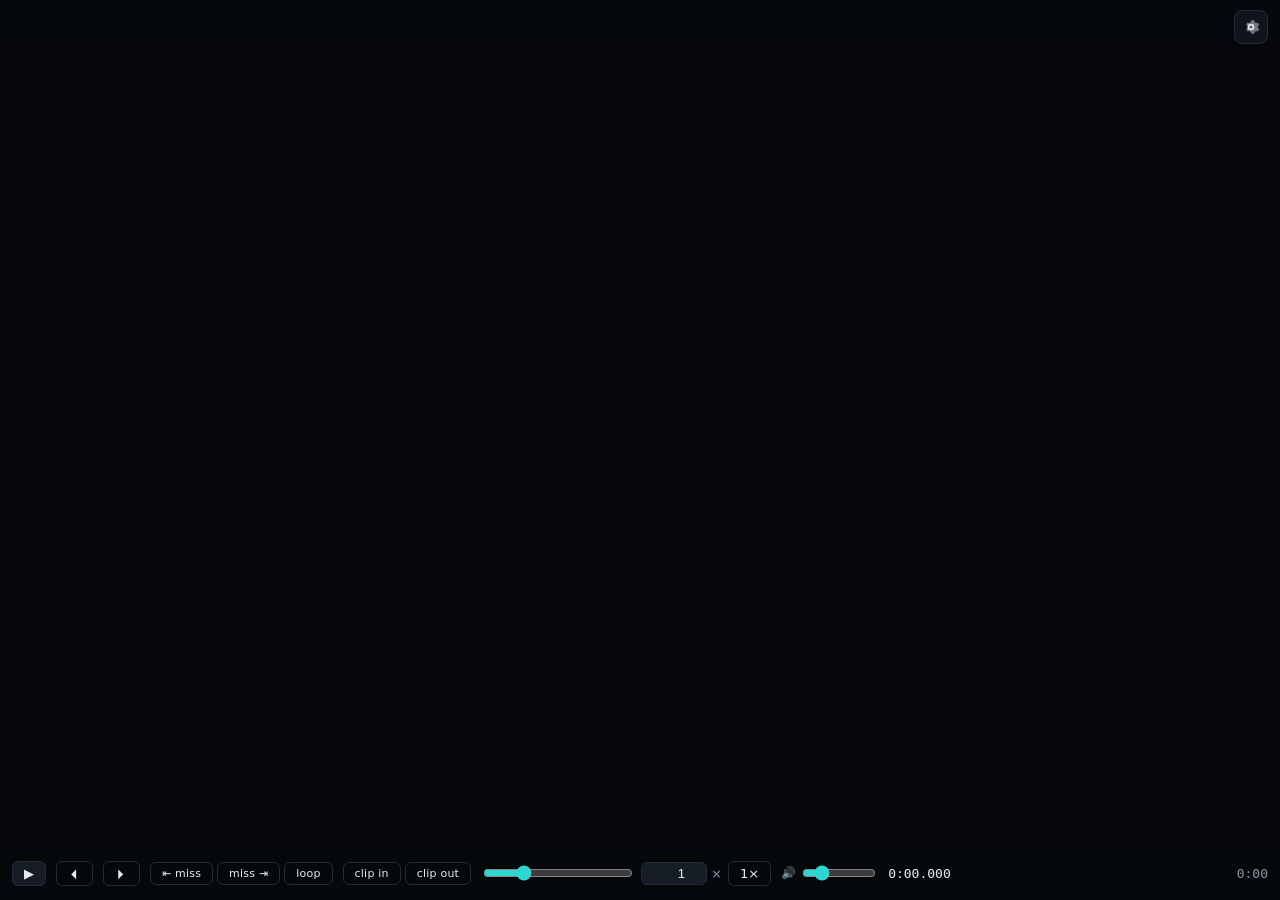
==== commit b1cdd6f1: "The moment you found in Analyze can become the clip you render The Analyze window invokes twenty com" ====
--- a/crates/gui/ui/analyze.html
+++ b/crates/gui/ui/analyze.html
@@ -38,6 +38,12 @@
         <button class="btn small ghost" id="an-miss-next" title="Next miss (.)">miss ⇥</button>
         <button class="btn small ghost" id="an-miss-loop" title="Loop the current miss (L)" aria-pressed="false">loop</button>
       </span>
+      <span class="an-clipbox">
+        <button class="btn small ghost" id="an-clip-in" title="Clip starts here (I)">clip in</button>
+        <button class="btn small ghost" id="an-clip-out" title="Clip ends here (O key)">clip out</button>
+        <button class="btn small ghost" id="an-clip-miss" title="Clip around the miss you are on" hidden>clip this miss</button>
+        <button class="btn small ghost" id="an-clip-clear" title="Render the whole run again" hidden>clip off</button>
+      </span>
       <span class="an-speedbox">
         <input type="range" id="an-speed" min="1" max="400" step="1" value="100" title="Playback speed">
         <input type="number" id="an-speed-num" min="0.01" max="4" step="0.01" value="1">
--- a/crates/gui/ui/style.css
+++ b/crates/gui/ui/style.css
@@ -138,6 +138,8 @@
 .chip.ok { color: var(--ok); border-color: rgba(88, 214, 139, 0.35); }
 .chip.bad { color: var(--danger); border-color: rgba(255, 93, 108, 0.4); }
 .chip.warn { color: var(--warn); border-color: rgba(242, 193, 78, 0.4); }
+/* Inline warning inside a meta line, where a chip would be too loud. */
+.warnish { color: var(--warn); }
 .chip.info { color: var(--accent); border-color: rgba(47, 214, 208, 0.35); }
 
 /* Recent replays and layout presets are the same row in two rails. */
--- a/crates/gui/ui/analyze.css
+++ b/crates/gui/ui/analyze.css
@@ -338,6 +338,8 @@
 
 /* Miss walker in the transport: same weight as the frame steps, with the
    loop button reading as engaged while it is on. */
+.an-clipbox { display: inline-flex; gap: 0.2667rem; align-items: center; }
+.an-clipbox .btn { font-size: 0.7333rem; letter-spacing: 0.02em; white-space: nowrap; }
 .an-missnav { display: inline-flex; gap: 0.2667rem; align-items: center; }
 .an-missnav .btn { font-size: 0.7333rem; letter-spacing: 0.02em; white-space: nowrap; }
 .an-missnav .btn.on {
